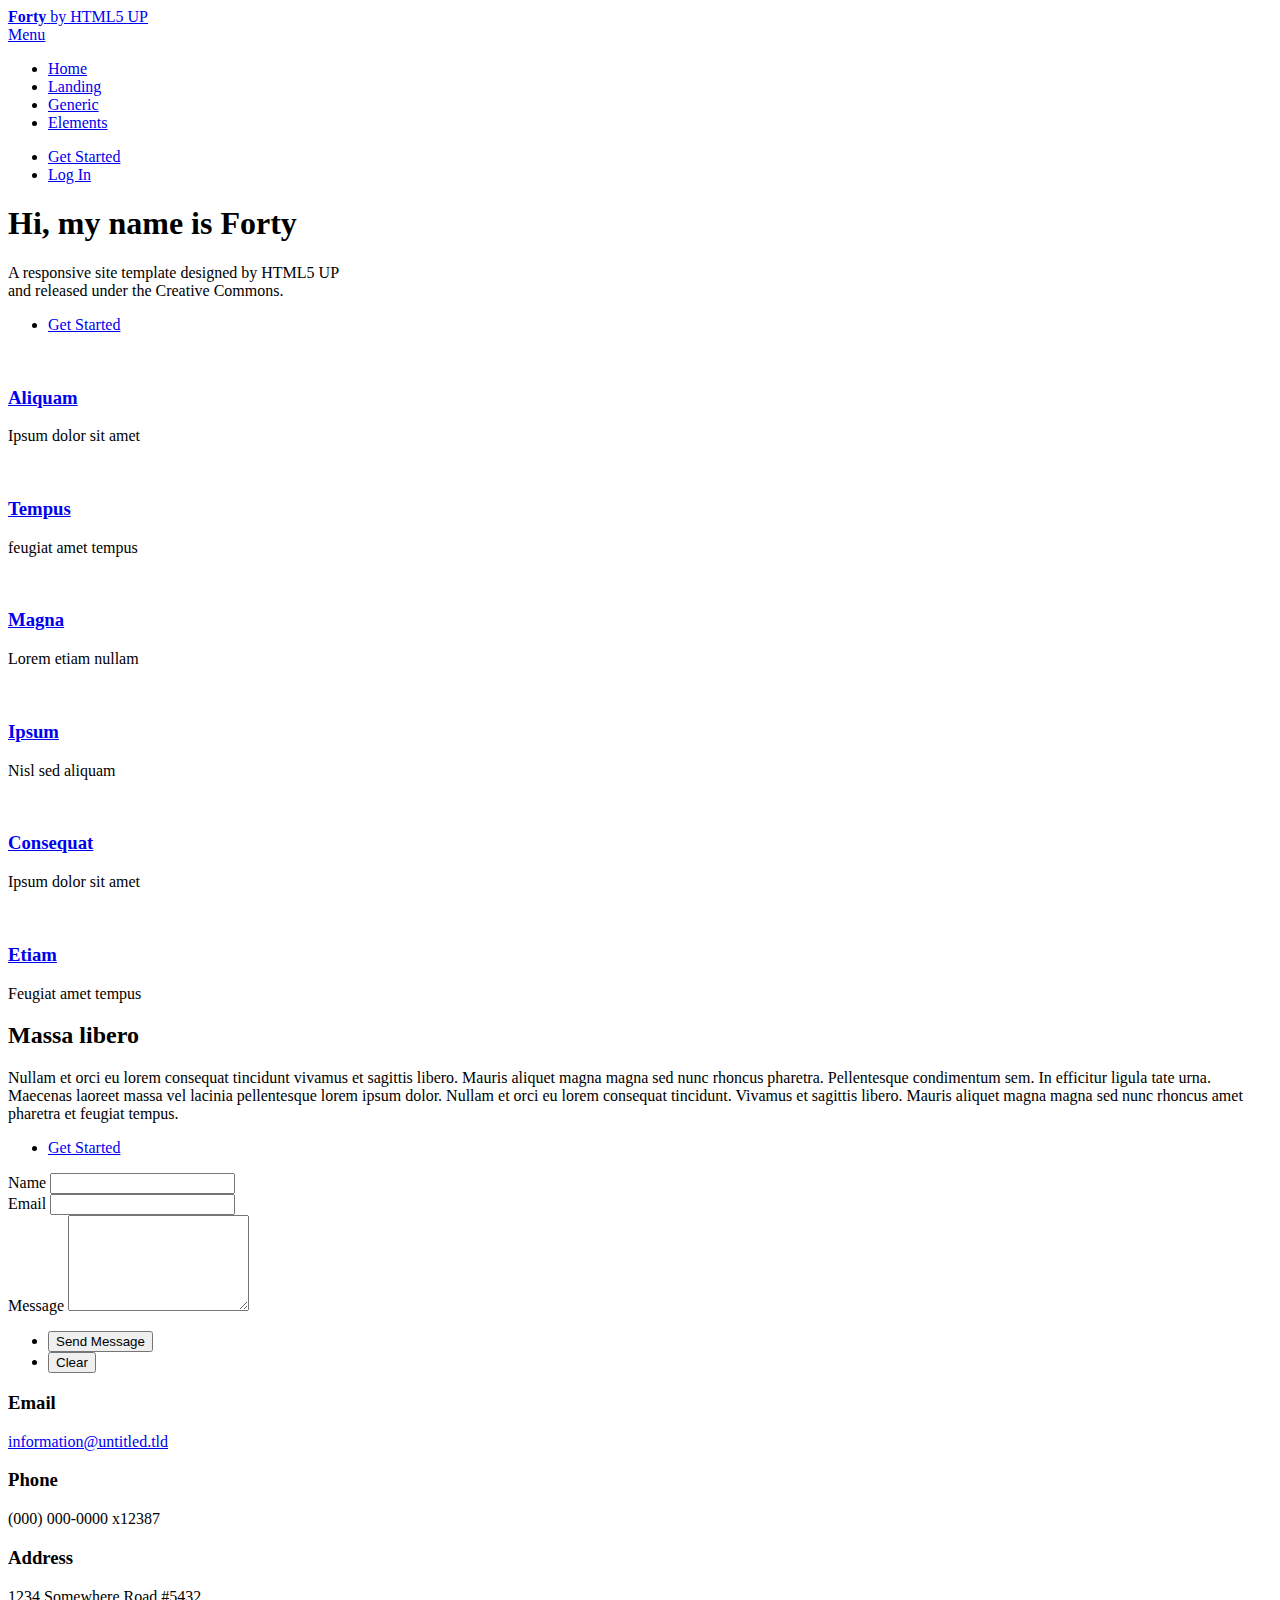
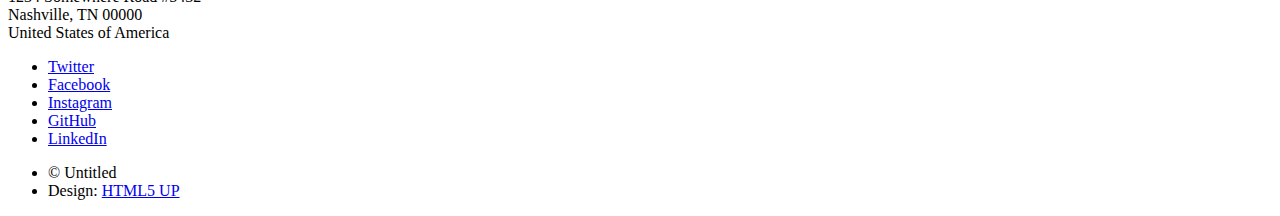
==== kickstarter/templates/index.html @ 47783542 "Added the kickstarter template into project" ====
<!DOCTYPE HTML>
<!--
	Forty by HTML5 UP
	html5up.net | @ajlkn
	Free for personal and commercial use under the CCA 3.0 license (html5up.net/license)
-->
<html>
	<head>
	  <title>Forty by HTML5 UP</title>
	  <meta charset="utf-8" />
	  <meta name="viewport" content="width=device-width, initial-scale=1, user-scalable=no" />
	  <link rel="stylesheet" href={{ url_for('static', filename='css/main.css') }} />
		<noscript><link rel="stylesheet" href="static/css/noscript.css" /></noscript>
	</head>
	<body class="is-preload">

		<!-- Wrapper -->
			<div id="wrapper">

				<!-- Header -->
					<header id="header" class="alt">
						<a href="index.html" class="logo"><strong>Forty</strong> <span>by HTML5 UP</span></a>
						<nav>
							<a href="#menu">Menu</a>
						</nav>
					</header>

				<!-- Menu -->
					<nav id="menu">
						<ul class="links">
							<li><a href="index.html">Home</a></li>
							<li><a href="landing.html">Landing</a></li>
							<li><a href="generic.html">Generic</a></li>
							<li><a href="elements.html">Elements</a></li>
						</ul>
						<ul class="actions stacked">
							<li><a href="#" class="button primary fit">Get Started</a></li>
							<li><a href="#" class="button fit">Log In</a></li>
						</ul>
					</nav>

				<!-- Banner -->
					<section id="banner" class="major">
						<div class="inner">
							<header class="major">
								<h1>Hi, my name is Forty</h1>
							</header>
							<div class="content">
								<p>A responsive site template designed by HTML5 UP<br />
								and released under the Creative Commons.</p>
								<ul class="actions">
									<li><a href="#one" class="button next scrolly">Get Started</a></li>
								</ul>
							</div>
						</div>
					</section>

				<!-- Main -->
					<div id="main">

						<!-- One -->
							<section id="one" class="tiles">
								<article>
									<span class="image">
										<img src="images/pic01.jpg" alt="" />
									</span>
									<header class="major">
										<h3><a href="landing.html" class="link">Aliquam</a></h3>
										<p>Ipsum dolor sit amet</p>
									</header>
								</article>
								<article>
									<span class="image">
										<img src="images/pic02.jpg" alt="" />
									</span>
									<header class="major">
										<h3><a href="landing.html" class="link">Tempus</a></h3>
										<p>feugiat amet tempus</p>
									</header>
								</article>
								<article>
									<span class="image">
										<img src="images/pic03.jpg" alt="" />
									</span>
									<header class="major">
										<h3><a href="landing.html" class="link">Magna</a></h3>
										<p>Lorem etiam nullam</p>
									</header>
								</article>
								<article>
									<span class="image">
										<img src="images/pic04.jpg" alt="" />
									</span>
									<header class="major">
										<h3><a href="landing.html" class="link">Ipsum</a></h3>
										<p>Nisl sed aliquam</p>
									</header>
								</article>
								<article>
									<span class="image">
										<img src="images/pic05.jpg" alt="" />
									</span>
									<header class="major">
										<h3><a href="landing.html" class="link">Consequat</a></h3>
										<p>Ipsum dolor sit amet</p>
									</header>
								</article>
								<article>
									<span class="image">
										<img src="images/pic06.jpg" alt="" />
									</span>
									<header class="major">
										<h3><a href="landing.html" class="link">Etiam</a></h3>
										<p>Feugiat amet tempus</p>
									</header>
								</article>
							</section>

						<!-- Two -->
							<section id="two">
								<div class="inner">
									<header class="major">
										<h2>Massa libero</h2>
									</header>
									<p>Nullam et orci eu lorem consequat tincidunt vivamus et sagittis libero. Mauris aliquet magna magna sed nunc rhoncus pharetra. Pellentesque condimentum sem. In efficitur ligula tate urna. Maecenas laoreet massa vel lacinia pellentesque lorem ipsum dolor. Nullam et orci eu lorem consequat tincidunt. Vivamus et sagittis libero. Mauris aliquet magna magna sed nunc rhoncus amet pharetra et feugiat tempus.</p>
									<ul class="actions">
										<li><a href="landing.html" class="button next">Get Started</a></li>
									</ul>
								</div>
							</section>

					</div>

				<!-- Contact -->
					<section id="contact">
						<div class="inner">
							<section>
								<form method="post" action="#">
									<div class="fields">
										<div class="field half">
											<label for="name">Name</label>
											<input type="text" name="name" id="name" />
										</div>
										<div class="field half">
											<label for="email">Email</label>
											<input type="text" name="email" id="email" />
										</div>
										<div class="field">
											<label for="message">Message</label>
											<textarea name="message" id="message" rows="6"></textarea>
										</div>
									</div>
									<ul class="actions">
										<li><input type="submit" value="Send Message" class="primary" /></li>
										<li><input type="reset" value="Clear" /></li>
									</ul>
								</form>
							</section>
							<section class="split">
								<section>
									<div class="contact-method">
										<span class="icon solid alt fa-envelope"></span>
										<h3>Email</h3>
										<a href="#">information@untitled.tld</a>
									</div>
								</section>
								<section>
									<div class="contact-method">
										<span class="icon solid alt fa-phone"></span>
										<h3>Phone</h3>
										<span>(000) 000-0000 x12387</span>
									</div>
								</section>
								<section>
									<div class="contact-method">
										<span class="icon solid alt fa-home"></span>
										<h3>Address</h3>
										<span>1234 Somewhere Road #5432<br />
										Nashville, TN 00000<br />
										United States of America</span>
									</div>
								</section>
							</section>
						</div>
					</section>

				<!-- Footer -->
					<footer id="footer">
						<div class="inner">
							<ul class="icons">
								<li><a href="#" class="icon brands alt fa-twitter"><span class="label">Twitter</span></a></li>
								<li><a href="#" class="icon brands alt fa-facebook-f"><span class="label">Facebook</span></a></li>
								<li><a href="#" class="icon brands alt fa-instagram"><span class="label">Instagram</span></a></li>
								<li><a href="#" class="icon brands alt fa-github"><span class="label">GitHub</span></a></li>
								<li><a href="#" class="icon brands alt fa-linkedin-in"><span class="label">LinkedIn</span></a></li>
							</ul>
							<ul class="copyright">
								<li>&copy; Untitled</li><li>Design: <a href="https://html5up.net">HTML5 UP</a></li>
							</ul>
						</div>
					</footer>

			</div>

		<!-- Scripts -->
			<script src="static/js/jquery.min.js"></script>
			<script src="static/js/jquery.scrolly.min.js"></script>
			<script src="static/js/jquery.scrollex.min.js"></script>
			<script src="static/js/browser.min.js"></script>
			<script src="static/js/breakpoints.min.js"></script>
			<script src="static/js/util.js"></script>
			<script src="static/js/main.js"></script>

	</body>
</html>
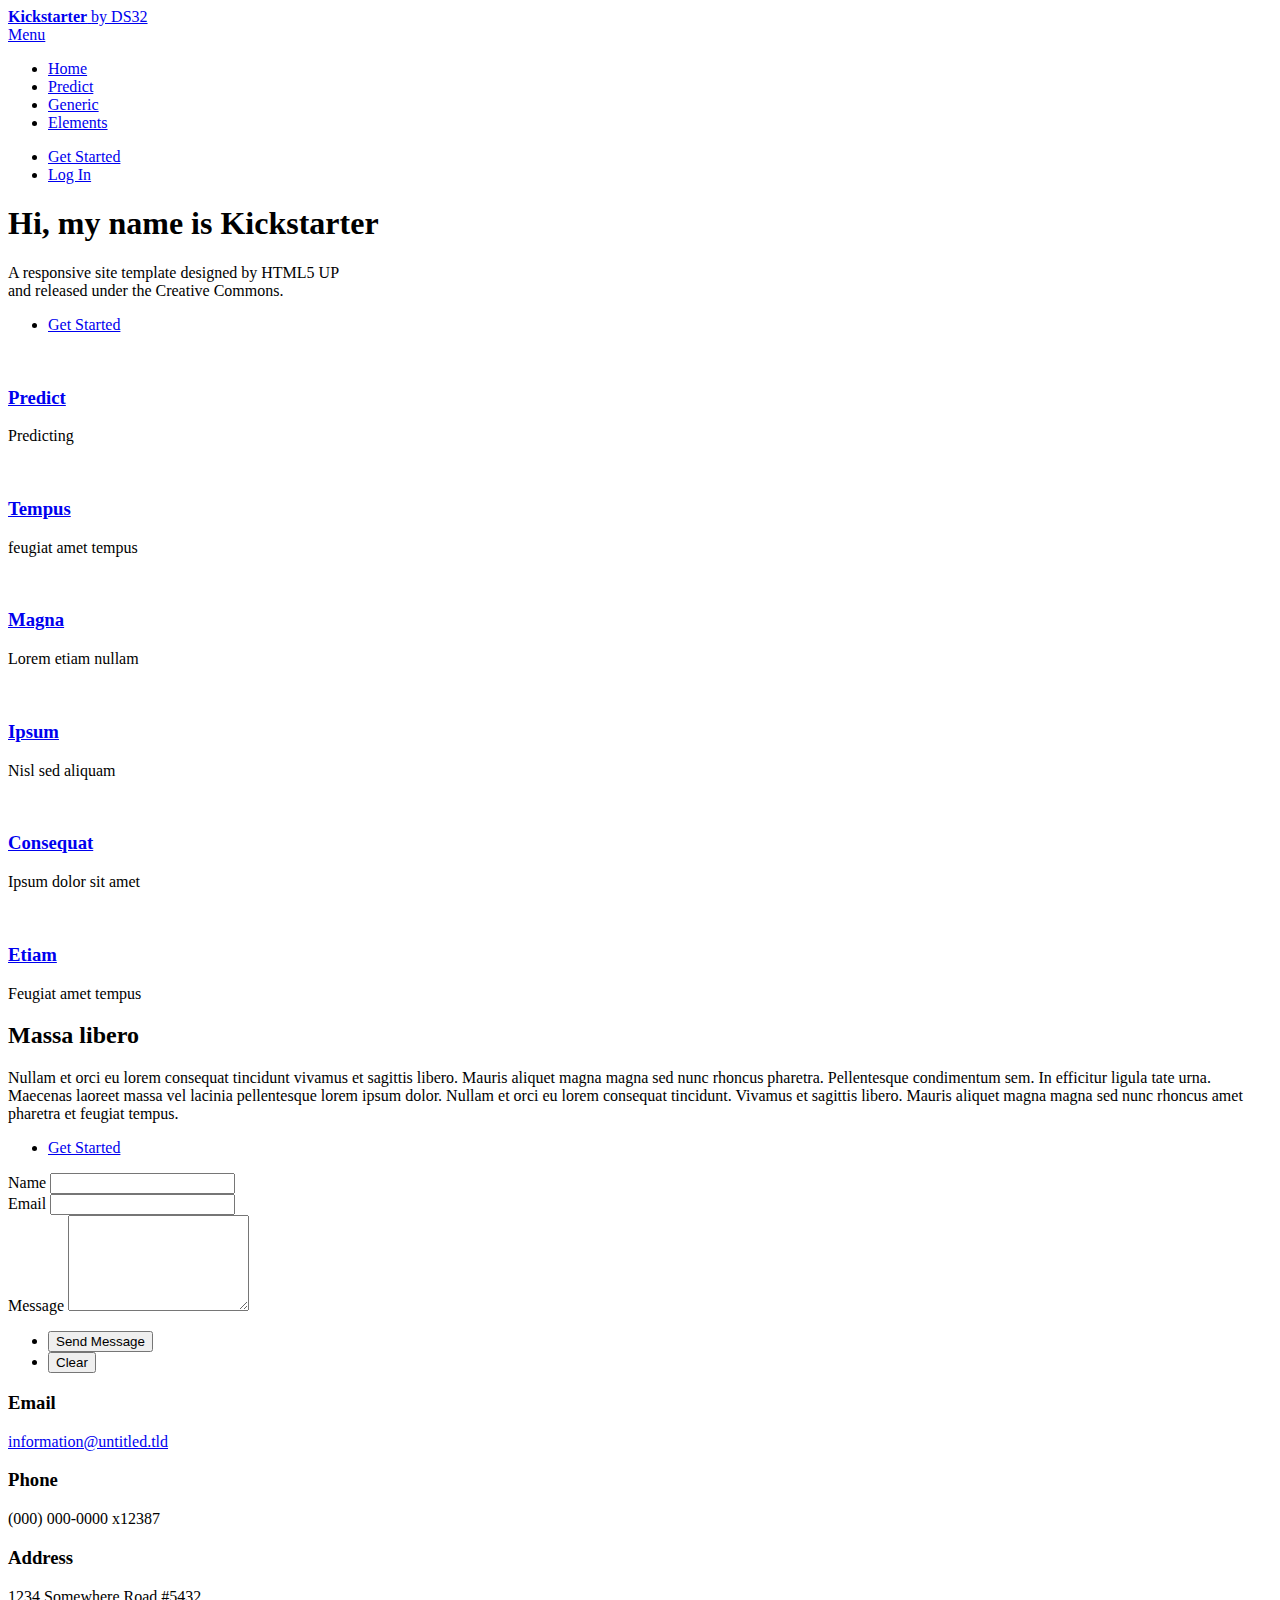
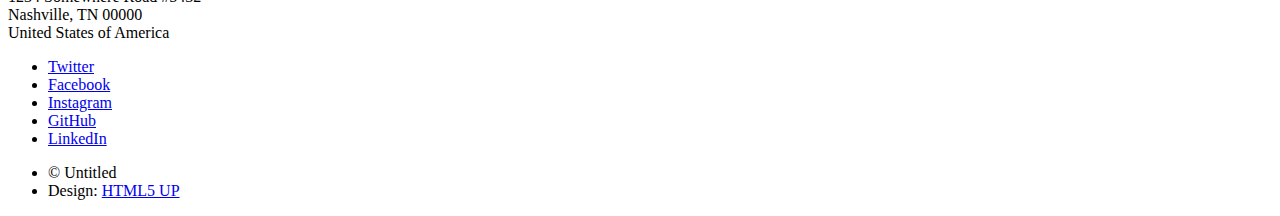
==== commit 675232f4: "Predictions in flask using a pickled model" ====
--- a/kickstarter/templates/index.html
+++ b/kickstarter/templates/index.html
@@ -1,215 +1,215 @@
 <!DOCTYPE HTML>
 <!--
-	Forty by HTML5 UP
-	html5up.net | @ajlkn
-	Free for personal and commercial use under the CCA 3.0 license (html5up.net/license)
+     Kickstarter by HTML5 UP
+     html5up.net | @ajlkn
+     Free for personal and commercial use under the CCA 3.0 license (html5up.net/license)
 -->
 <html>
-	<head>
-	  <title>Forty by HTML5 UP</title>
-	  <meta charset="utf-8" />
-	  <meta name="viewport" content="width=device-width, initial-scale=1, user-scalable=no" />
-	  <link rel="stylesheet" href={{ url_for('static', filename='css/main.css') }} />
-		<noscript><link rel="stylesheet" href="static/css/noscript.css" /></noscript>
-	</head>
-	<body class="is-preload">
-
-		<!-- Wrapper -->
-			<div id="wrapper">
-
-				<!-- Header -->
-					<header id="header" class="alt">
-						<a href="index.html" class="logo"><strong>Forty</strong> <span>by HTML5 UP</span></a>
-						<nav>
-							<a href="#menu">Menu</a>
-						</nav>
-					</header>
-
-				<!-- Menu -->
-					<nav id="menu">
-						<ul class="links">
-							<li><a href="index.html">Home</a></li>
-							<li><a href="landing.html">Landing</a></li>
-							<li><a href="generic.html">Generic</a></li>
-							<li><a href="elements.html">Elements</a></li>
-						</ul>
-						<ul class="actions stacked">
-							<li><a href="#" class="button primary fit">Get Started</a></li>
-							<li><a href="#" class="button fit">Log In</a></li>
-						</ul>
-					</nav>
-
-				<!-- Banner -->
-					<section id="banner" class="major">
-						<div class="inner">
-							<header class="major">
-								<h1>Hi, my name is Forty</h1>
-							</header>
-							<div class="content">
-								<p>A responsive site template designed by HTML5 UP<br />
-								and released under the Creative Commons.</p>
-								<ul class="actions">
-									<li><a href="#one" class="button next scrolly">Get Started</a></li>
-								</ul>
-							</div>
-						</div>
-					</section>
-
-				<!-- Main -->
-					<div id="main">
-
-						<!-- One -->
-							<section id="one" class="tiles">
-								<article>
-									<span class="image">
-										<img src="images/pic01.jpg" alt="" />
-									</span>
-									<header class="major">
-										<h3><a href="landing.html" class="link">Aliquam</a></h3>
-										<p>Ipsum dolor sit amet</p>
-									</header>
-								</article>
-								<article>
-									<span class="image">
-										<img src="images/pic02.jpg" alt="" />
-									</span>
-									<header class="major">
-										<h3><a href="landing.html" class="link">Tempus</a></h3>
-										<p>feugiat amet tempus</p>
-									</header>
-								</article>
-								<article>
-									<span class="image">
-										<img src="images/pic03.jpg" alt="" />
-									</span>
-									<header class="major">
-										<h3><a href="landing.html" class="link">Magna</a></h3>
-										<p>Lorem etiam nullam</p>
-									</header>
-								</article>
-								<article>
-									<span class="image">
-										<img src="images/pic04.jpg" alt="" />
-									</span>
-									<header class="major">
-										<h3><a href="landing.html" class="link">Ipsum</a></h3>
-										<p>Nisl sed aliquam</p>
-									</header>
-								</article>
-								<article>
-									<span class="image">
-										<img src="images/pic05.jpg" alt="" />
-									</span>
-									<header class="major">
-										<h3><a href="landing.html" class="link">Consequat</a></h3>
-										<p>Ipsum dolor sit amet</p>
-									</header>
-								</article>
-								<article>
-									<span class="image">
-										<img src="images/pic06.jpg" alt="" />
-									</span>
-									<header class="major">
-										<h3><a href="landing.html" class="link">Etiam</a></h3>
-										<p>Feugiat amet tempus</p>
-									</header>
-								</article>
-							</section>
-
-						<!-- Two -->
-							<section id="two">
-								<div class="inner">
-									<header class="major">
-										<h2>Massa libero</h2>
-									</header>
-									<p>Nullam et orci eu lorem consequat tincidunt vivamus et sagittis libero. Mauris aliquet magna magna sed nunc rhoncus pharetra. Pellentesque condimentum sem. In efficitur ligula tate urna. Maecenas laoreet massa vel lacinia pellentesque lorem ipsum dolor. Nullam et orci eu lorem consequat tincidunt. Vivamus et sagittis libero. Mauris aliquet magna magna sed nunc rhoncus amet pharetra et feugiat tempus.</p>
-									<ul class="actions">
-										<li><a href="landing.html" class="button next">Get Started</a></li>
-									</ul>
-								</div>
-							</section>
-
-					</div>
-
-				<!-- Contact -->
-					<section id="contact">
-						<div class="inner">
-							<section>
-								<form method="post" action="#">
-									<div class="fields">
-										<div class="field half">
-											<label for="name">Name</label>
-											<input type="text" name="name" id="name" />
-										</div>
-										<div class="field half">
-											<label for="email">Email</label>
-											<input type="text" name="email" id="email" />
-										</div>
-										<div class="field">
-											<label for="message">Message</label>
-											<textarea name="message" id="message" rows="6"></textarea>
-										</div>
-									</div>
-									<ul class="actions">
-										<li><input type="submit" value="Send Message" class="primary" /></li>
-										<li><input type="reset" value="Clear" /></li>
-									</ul>
-								</form>
-							</section>
-							<section class="split">
-								<section>
-									<div class="contact-method">
-										<span class="icon solid alt fa-envelope"></span>
-										<h3>Email</h3>
-										<a href="#">information@untitled.tld</a>
-									</div>
-								</section>
-								<section>
-									<div class="contact-method">
-										<span class="icon solid alt fa-phone"></span>
-										<h3>Phone</h3>
-										<span>(000) 000-0000 x12387</span>
-									</div>
-								</section>
-								<section>
-									<div class="contact-method">
-										<span class="icon solid alt fa-home"></span>
-										<h3>Address</h3>
-										<span>1234 Somewhere Road #5432<br />
-										Nashville, TN 00000<br />
-										United States of America</span>
-									</div>
-								</section>
-							</section>
-						</div>
-					</section>
-
-				<!-- Footer -->
-					<footer id="footer">
-						<div class="inner">
-							<ul class="icons">
-								<li><a href="#" class="icon brands alt fa-twitter"><span class="label">Twitter</span></a></li>
-								<li><a href="#" class="icon brands alt fa-facebook-f"><span class="label">Facebook</span></a></li>
-								<li><a href="#" class="icon brands alt fa-instagram"><span class="label">Instagram</span></a></li>
-								<li><a href="#" class="icon brands alt fa-github"><span class="label">GitHub</span></a></li>
-								<li><a href="#" class="icon brands alt fa-linkedin-in"><span class="label">LinkedIn</span></a></li>
-							</ul>
-							<ul class="copyright">
-								<li>&copy; Untitled</li><li>Design: <a href="https://html5up.net">HTML5 UP</a></li>
-							</ul>
-						</div>
-					</footer>
-
-			</div>
-
-		<!-- Scripts -->
-			<script src="static/js/jquery.min.js"></script>
-			<script src="static/js/jquery.scrolly.min.js"></script>
-			<script src="static/js/jquery.scrollex.min.js"></script>
-			<script src="static/js/browser.min.js"></script>
-			<script src="static/js/breakpoints.min.js"></script>
-			<script src="static/js/util.js"></script>
-			<script src="static/js/main.js"></script>
-
-	</body>
+  <head>
+    <title>Kickstarter Success - {{title}}</title>
+    <meta charset="utf-8" />
+    <meta name="viewport" content="width=device-width, initial-scale=1, user-scalable=no" />
+    <link rel="stylesheet" href="static/css/main.css" />
+    <noscript><link rel="stylesheet" href="static/css/noscript.css" /></noscript>
+  </head>
+  <body class="is-preload">
+
+    <!-- Wrapper -->
+    <div id="wrapper">
+
+      <!-- Header -->
+      <header id="header" class="alt">
+	<a href="/" class="logo"><strong>Kickstarter</strong> <span>by DS32</span></a>
+	<nav>
+	  <a href="#menu">Menu</a>
+	</nav>
+      </header>
+
+      <!-- Menu -->
+      <nav id="menu">
+	<ul class="links">
+	  <li><a href="/">Home</a></li>
+	  <li><a href="predict">Predict</a></li>
+	  <li><a href="generic">Generic</a></li>
+	  <li><a href="elements">Elements</a></li>
+	</ul>
+	<ul class="actions stacked">
+	  <li><a href="#" class="button primary fit">Get Started</a></li>
+	  <li><a href="#" class="button fit">Log In</a></li>
+	</ul>
+      </nav>
+
+      <!-- Banner -->
+      <section id="banner" class="major">
+	<div class="inner">
+	  <header class="major">
+	    <h1>Hi, my name is Kickstarter</h1>
+	  </header>
+	  <div class="content">
+	    <p>A responsive site template designed by HTML5 UP<br />
+	      and released under the Creative Commons.</p>
+	    <ul class="actions">
+	      <li><a href="#one" class="button next scrolly">Get Started</a></li>
+	    </ul>
+	  </div>
+	</div>
+      </section>
+
+      <!-- Main -->
+      <div id="main">
+
+	<!-- One -->
+	<section id="one" class="tiles">
+	  <article>
+	    <span class="image">
+	      <img src="static/images/pic01.jpg" alt="" />
+	    </span>
+	    <header class="major">
+	      <h3><a href="predict" class="link">Predict</a></h3>
+	      <p>Predicting</p>
+	    </header>
+	  </article>
+	  <article>
+	    <span class="image">
+	      <img src="static/images/pic02.jpg" alt="" />
+	    </span>
+	    <header class="major">
+	      <h3><a href="landing" class="link">Tempus</a></h3>
+	      <p>feugiat amet tempus</p>
+	    </header>
+	  </article>
+	  <article>
+	    <span class="image">
+	      <img src="static/images/pic03.jpg" alt="" />
+	    </span>
+	    <header class="major">
+	      <h3><a href="landing" class="link">Magna</a></h3>
+	      <p>Lorem etiam nullam</p>
+	    </header>
+	  </article>
+	  <article>
+	    <span class="image">
+	      <img src="static/images/pic04.jpg" alt="" />
+	    </span>
+	    <header class="major">
+	      <h3><a href="landing" class="link">Ipsum</a></h3>
+	      <p>Nisl sed aliquam</p>
+	    </header>
+	  </article>
+	  <article>
+	    <span class="image">
+	      <img src="static/images/pic05.jpg" alt="" />
+	    </span>
+	    <header class="major">
+	      <h3><a href="landing" class="link">Consequat</a></h3>
+	      <p>Ipsum dolor sit amet</p>
+	    </header>
+	  </article>
+	  <article>
+	    <span class="image">
+	      <img src="static/images/pic06.jpg" alt="" />
+	    </span>
+	    <header class="major">
+	      <h3><a href="landing" class="link">Etiam</a></h3>
+	      <p>Feugiat amet tempus</p>
+	    </header>
+	  </article>
+	</section>
+
+	<!-- Two -->
+	<section id="two">
+	  <div class="inner">
+	    <header class="major">
+	      <h2>Massa libero</h2>
+	    </header>
+	    <p>Nullam et orci eu lorem consequat tincidunt vivamus et sagittis libero. Mauris aliquet magna magna sed nunc rhoncus pharetra. Pellentesque condimentum sem. In efficitur ligula tate urna. Maecenas laoreet massa vel lacinia pellentesque lorem ipsum dolor. Nullam et orci eu lorem consequat tincidunt. Vivamus et sagittis libero. Mauris aliquet magna magna sed nunc rhoncus amet pharetra et feugiat tempus.</p>
+	    <ul class="actions">
+	      <li><a href="landing" class="button next">Get Started</a></li>
+	    </ul>
+	  </div>
+	</section>
+
+      </div>
+
+      <!-- Contact -->
+      <section id="contact">
+	<div class="inner">
+	  <section>
+	    <form method="post" action="#">
+	      <div class="fields">
+		<div class="field half">
+		  <label for="name">Name</label>
+		  <input type="text" name="name" id="name" />
+		</div>
+		<div class="field half">
+		  <label for="email">Email</label>
+		  <input type="text" name="email" id="email" />
+		</div>
+		<div class="field">
+		  <label for="message">Message</label>
+		  <textarea name="message" id="message" rows="6"></textarea>
+		</div>
+	      </div>
+	      <ul class="actions">
+		<li><input type="submit" value="Send Message" class="primary" /></li>
+		<li><input type="reset" value="Clear" /></li>
+	      </ul>
+	    </form>
+	  </section>
+	  <section class="split">
+	    <section>
+	      <div class="contact-method">
+		<span class="icon solid alt fa-envelope"></span>
+		<h3>Email</h3>
+		<a href="#">information@untitled.tld</a>
+	      </div>
+	    </section>
+	    <section>
+	      <div class="contact-method">
+		<span class="icon solid alt fa-phone"></span>
+		<h3>Phone</h3>
+		<span>(000) 000-0000 x12387</span>
+	      </div>
+	    </section>
+	    <section>
+	      <div class="contact-method">
+		<span class="icon solid alt fa-home"></span>
+		<h3>Address</h3>
+		<span>1234 Somewhere Road #5432<br />
+		  Nashville, TN 00000<br />
+		  United States of America</span>
+	      </div>
+	    </section>
+	  </section>
+	</div>
+      </section>
+
+      <!-- Footer -->
+      <footer id="footer">
+	<div class="inner">
+	  <ul class="icons">
+	    <li><a href="#" class="icon brands alt fa-twitter"><span class="label">Twitter</span></a></li>
+	    <li><a href="#" class="icon brands alt fa-facebook-f"><span class="label">Facebook</span></a></li>
+	    <li><a href="#" class="icon brands alt fa-instagram"><span class="label">Instagram</span></a></li>
+	    <li><a href="#" class="icon brands alt fa-github"><span class="label">GitHub</span></a></li>
+	    <li><a href="#" class="icon brands alt fa-linkedin-in"><span class="label">LinkedIn</span></a></li>
+	  </ul>
+	  <ul class="copyright">
+	    <li>&copy; Untitled</li><li>Design: <a href="https://html5up.net">HTML5 UP</a></li>
+	  </ul>
+	</div>
+      </footer>
+
+    </div>
+
+    <!-- Scripts -->
+    <script src="static/js/jquery.min.js"></script>
+    <script src="static/js/jquery.scrolly.min.js"></script>
+    <script src="static/js/jquery.scrollex.min.js"></script>
+    <script src="static/js/browser.min.js"></script>
+    <script src="static/js/breakpoints.min.js"></script>
+    <script src="static/js/util.js"></script>
+    <script src="static/js/main.js"></script>
+
+  </body>
 </html>
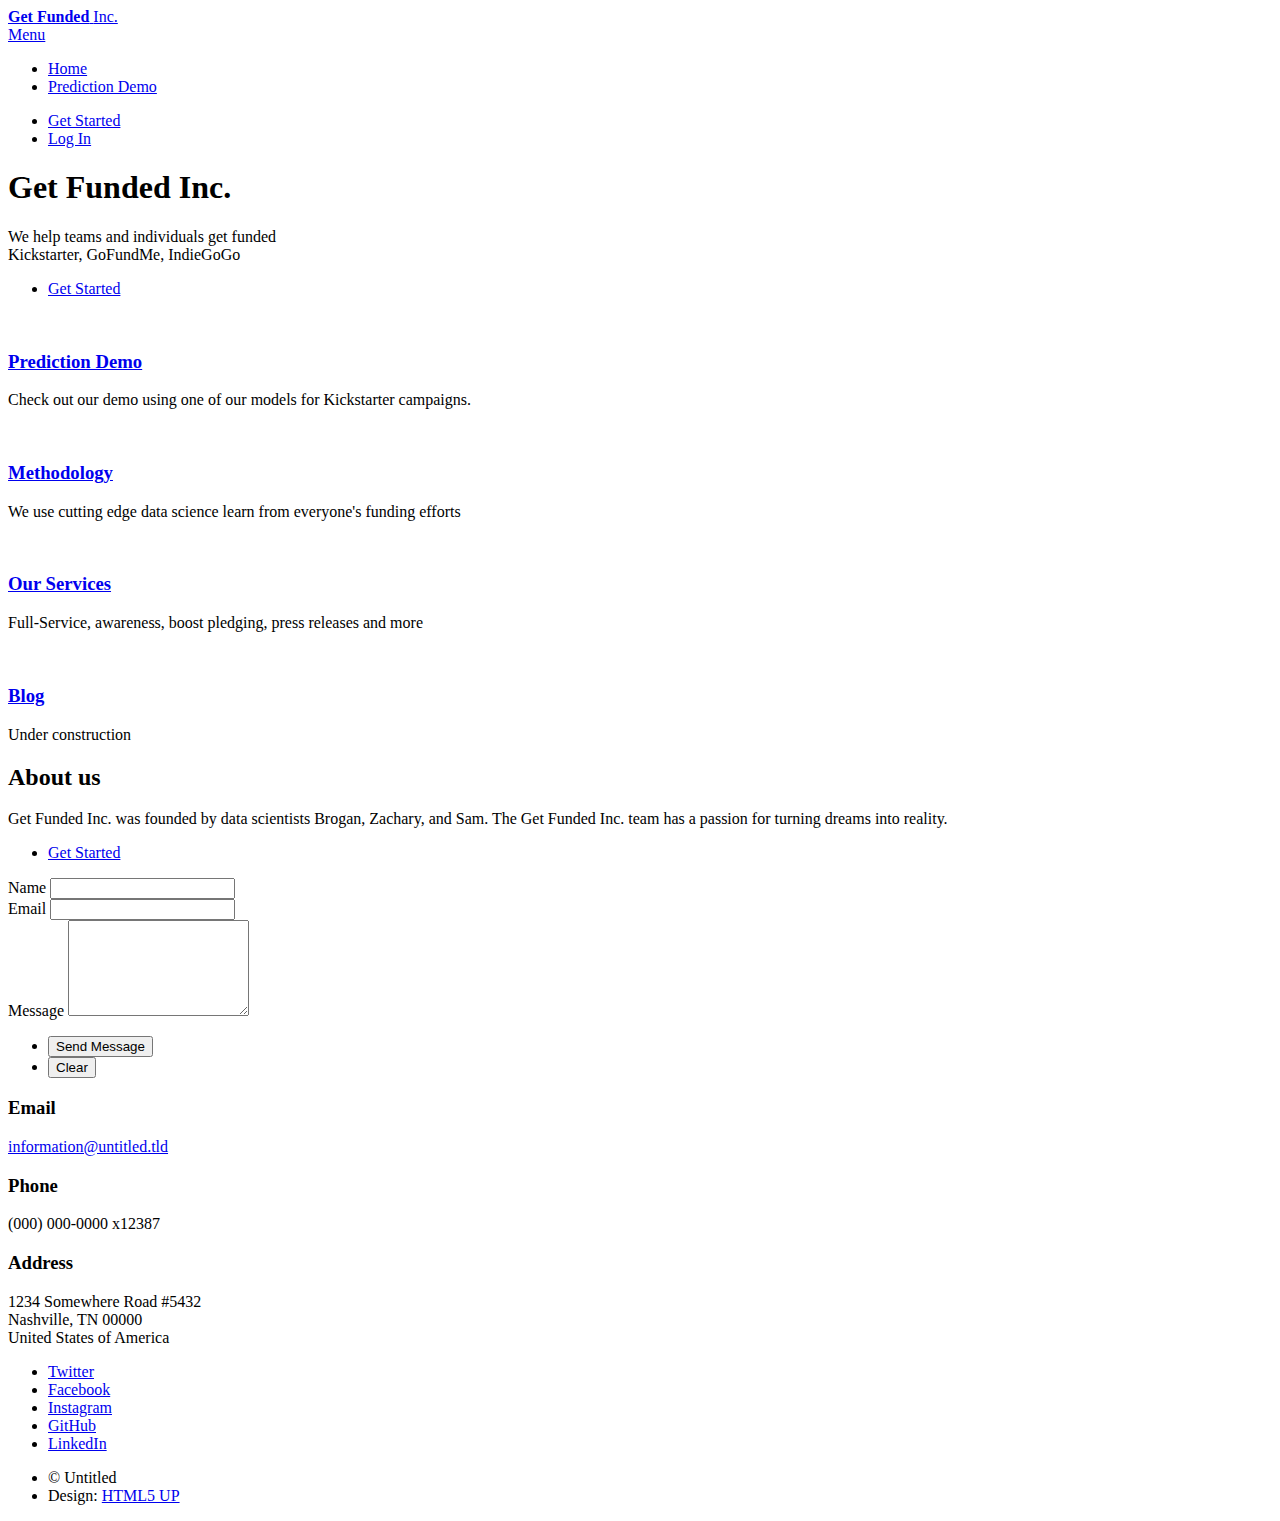
==== commit a84cffa5: "Changed menu, removed unused article sections. Filled some content" ====
--- a/kickstarter/templates/index.html
+++ b/kickstarter/templates/index.html
@@ -6,7 +6,7 @@
 -->
 <html>
   <head>
-    <title>Kickstarter Success - {{title}}</title>
+    <title>Get Funded Inc. - {{title}}</title>
     <meta charset="utf-8" />
     <meta name="viewport" content="width=device-width, initial-scale=1, user-scalable=no" />
     <link rel="stylesheet" href="static/css/main.css" />
@@ -19,7 +19,7 @@
 
       <!-- Header -->
       <header id="header" class="alt">
-	<a href="/" class="logo"><strong>Kickstarter</strong> <span>by DS32</span></a>
+	<a href="/" class="logo"><strong>Get Funded</strong> <span>Inc.</span></a>
 	<nav>
 	  <a href="#menu">Menu</a>
 	</nav>
@@ -29,9 +29,7 @@
       <nav id="menu">
 	<ul class="links">
 	  <li><a href="/">Home</a></li>
-	  <li><a href="predict">Predict</a></li>
-	  <li><a href="generic">Generic</a></li>
-	  <li><a href="elements">Elements</a></li>
+	  <li><a href="predict">Prediction Demo</a></li>
 	</ul>
 	<ul class="actions stacked">
 	  <li><a href="#" class="button primary fit">Get Started</a></li>
@@ -43,11 +41,11 @@
       <section id="banner" class="major">
 	<div class="inner">
 	  <header class="major">
-	    <h1>Hi, my name is Kickstarter</h1>
+	    <h1>Get Funded Inc.</h1>
 	  </header>
 	  <div class="content">
-	    <p>A responsive site template designed by HTML5 UP<br />
-	      and released under the Creative Commons.</p>
+	    <p>We help teams and individuals get funded<br />
+	      Kickstarter, GoFundMe, IndieGoGo</p>
 	    <ul class="actions">
 	      <li><a href="#one" class="button next scrolly">Get Started</a></li>
 	    </ul>
@@ -65,8 +63,8 @@
 	      <img src="static/images/pic01.jpg" alt="" />
 	    </span>
 	    <header class="major">
-	      <h3><a href="predict" class="link">Predict</a></h3>
-	      <p>Predicting</p>
+	      <h3><a href="predict" class="link">Prediction Demo</a></h3>
+	      <p>Check out our demo using one of our models for Kickstarter campaigns.</p>
 	    </header>
 	  </article>
 	  <article>
@@ -74,8 +72,8 @@
 	      <img src="static/images/pic02.jpg" alt="" />
 	    </span>
 	    <header class="major">
-	      <h3><a href="landing" class="link">Tempus</a></h3>
-	      <p>feugiat amet tempus</p>
+	      <h3><a href="landing" class="link">Methodology</a></h3>
+	      <p>We use cutting edge data science learn from everyone's funding efforts</p>
 	    </header>
 	  </article>
 	  <article>
@@ -83,8 +81,8 @@
 	      <img src="static/images/pic03.jpg" alt="" />
 	    </span>
 	    <header class="major">
-	      <h3><a href="landing" class="link">Magna</a></h3>
-	      <p>Lorem etiam nullam</p>
+	      <h3><a href="landing" class="link">Our Services</a></h3>
+	      <p>Full-Service, awareness, boost pledging, press releases and more</p>
 	    </header>
 	  </article>
 	  <article>
@@ -92,26 +90,8 @@
 	      <img src="static/images/pic04.jpg" alt="" />
 	    </span>
 	    <header class="major">
-	      <h3><a href="landing" class="link">Ipsum</a></h3>
-	      <p>Nisl sed aliquam</p>
-	    </header>
-	  </article>
-	  <article>
-	    <span class="image">
-	      <img src="static/images/pic05.jpg" alt="" />
-	    </span>
-	    <header class="major">
-	      <h3><a href="landing" class="link">Consequat</a></h3>
-	      <p>Ipsum dolor sit amet</p>
-	    </header>
-	  </article>
-	  <article>
-	    <span class="image">
-	      <img src="static/images/pic06.jpg" alt="" />
-	    </span>
-	    <header class="major">
-	      <h3><a href="landing" class="link">Etiam</a></h3>
-	      <p>Feugiat amet tempus</p>
+	      <h3><a href="landing" class="link">Blog</a></h3>
+	      <p>Under construction</p>
 	    </header>
 	  </article>
 	</section>
@@ -120,9 +100,9 @@
 	<section id="two">
 	  <div class="inner">
 	    <header class="major">
-	      <h2>Massa libero</h2>
+	      <h2>About us</h2>
 	    </header>
-	    <p>Nullam et orci eu lorem consequat tincidunt vivamus et sagittis libero. Mauris aliquet magna magna sed nunc rhoncus pharetra. Pellentesque condimentum sem. In efficitur ligula tate urna. Maecenas laoreet massa vel lacinia pellentesque lorem ipsum dolor. Nullam et orci eu lorem consequat tincidunt. Vivamus et sagittis libero. Mauris aliquet magna magna sed nunc rhoncus amet pharetra et feugiat tempus.</p>
+	    <p>Get Funded Inc. was founded by data scientists Brogan, Zachary, and Sam. The Get Funded Inc. team has a passion for turning dreams into reality. </p>
 	    <ul class="actions">
 	      <li><a href="landing" class="button next">Get Started</a></li>
 	    </ul>
